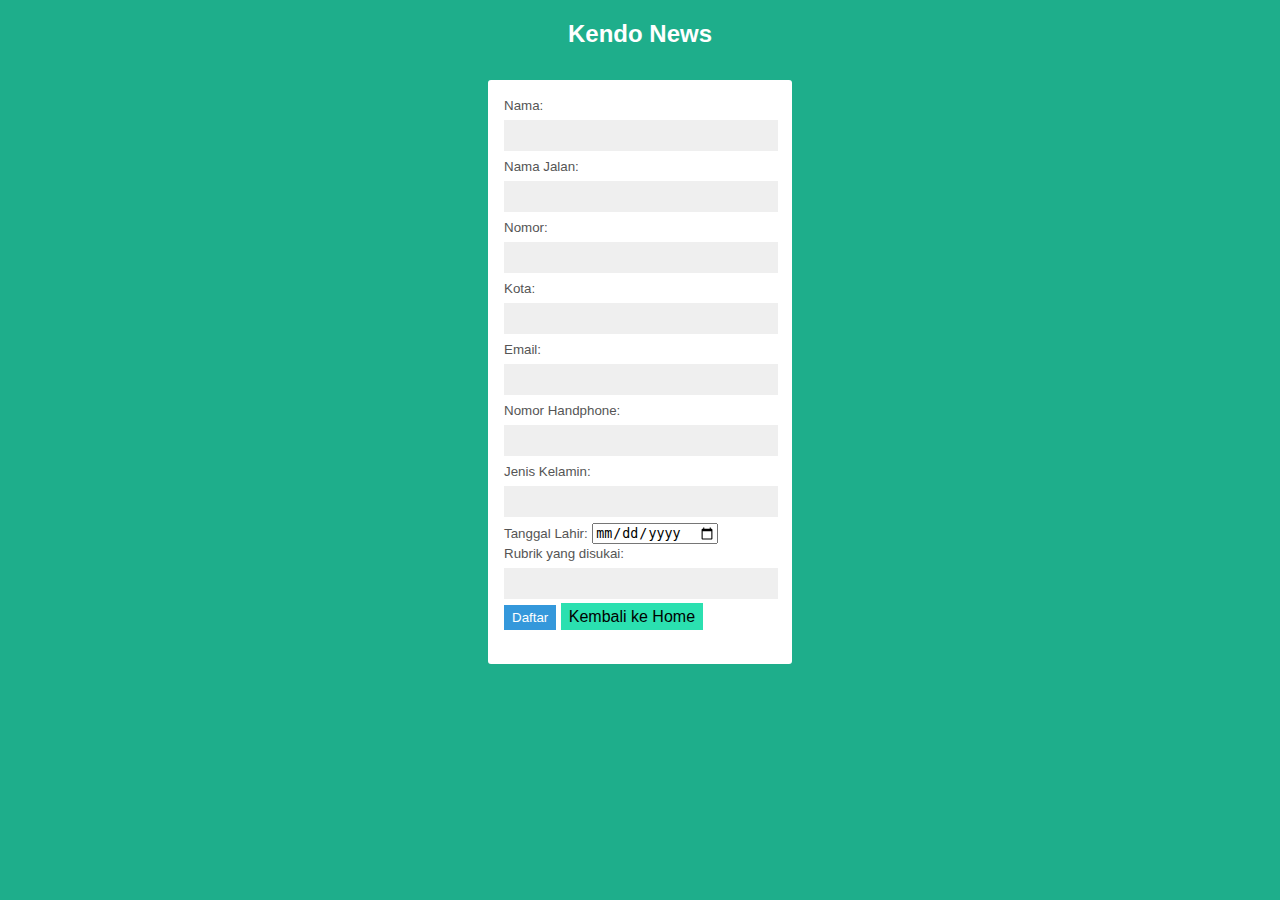
==== rev/loginjs.html @ fc427162 "Revisi dan tambahan" ====
<!DOCTYPE html>
<html>
<head>
	<title>Daftarkan Kendo News!</title>
	<link rel="stylesheet" type="text/css" href="loginjs.css">
	<script src="login.js"></script>
</head>
<body>
	<center><h2>Kendo News</h2></center>
	<div class="login">
		<form action="#" method="POST" onSubmit="validasi()">
			<div>
				<label>Nama:</label>
				<input type="text" name="nama" id="nama" />
			</div>
			<div>
				<label>Nama Jalan:</label>
				<input type="text" name="email" id="jalan" />
			</div>
			<div>
				<label>Nomor:</label>
				<input type="text" name="nomor" id="nomor" />
			</div>
			<div>
				<label>Kota:</label>
				<input type="text" name="kota" id="kota" />
			</div>
			<div>
				<label>Email:</label>
				<input type="email" name="email" id="email" />
			</div>
			<div>
				<label>Nomor Handphone:</label>
				<input type="text" name="hape" id="hape" />
			</div>
			<div>
				<label>Jenis Kelamin:</label>
				<input type="text" name="gender" id="gender" />
			</div>
			<div>
				<label>Tanggal Lahir:</label>
				<input type="date" name="ttl" id="ttl" />
			</div>
			<div>
			<div>
				<label>Rubrik yang disukai:</label>
				<input type="text" name="rubrik" id="rubrik" />
			</div>
			<div>
				<input type="submit" value="Daftar" class="tombol">
				<a href="index.html" class="tombol2" style="text-decoration: none;">Kembali ke Home</a><br><br>
			</div>
		</form>
	</div>
</body>
</html>
---- rev/loginjs.css ----
body {
  background: #1eae8b;
  font-family: sans-serif;
}

h2 {
  color: #fff;
}

.login {
  padding: 1em;
  margin: 2em auto;
  width: 17em;
  background: #fff;
  border-radius: 3px;
}

label {
  font-size: 10pt;
  color: #555;
}

input[type="text"],
input[type="email"],
textarea {
  padding: 8px;
  width: 95%;
  background: #efefef;
  border: 0;
  font-size: 10pt;
  margin: 6px 0px;
}

.tombol {
  background: #3498db;
  color: #fff;
  border: 0;
  padding: 5px 8px;
}
.tombol2 {
  background: #2be0b0;
  color: #000;
  border: 0;
  padding: 5px 8px;
}
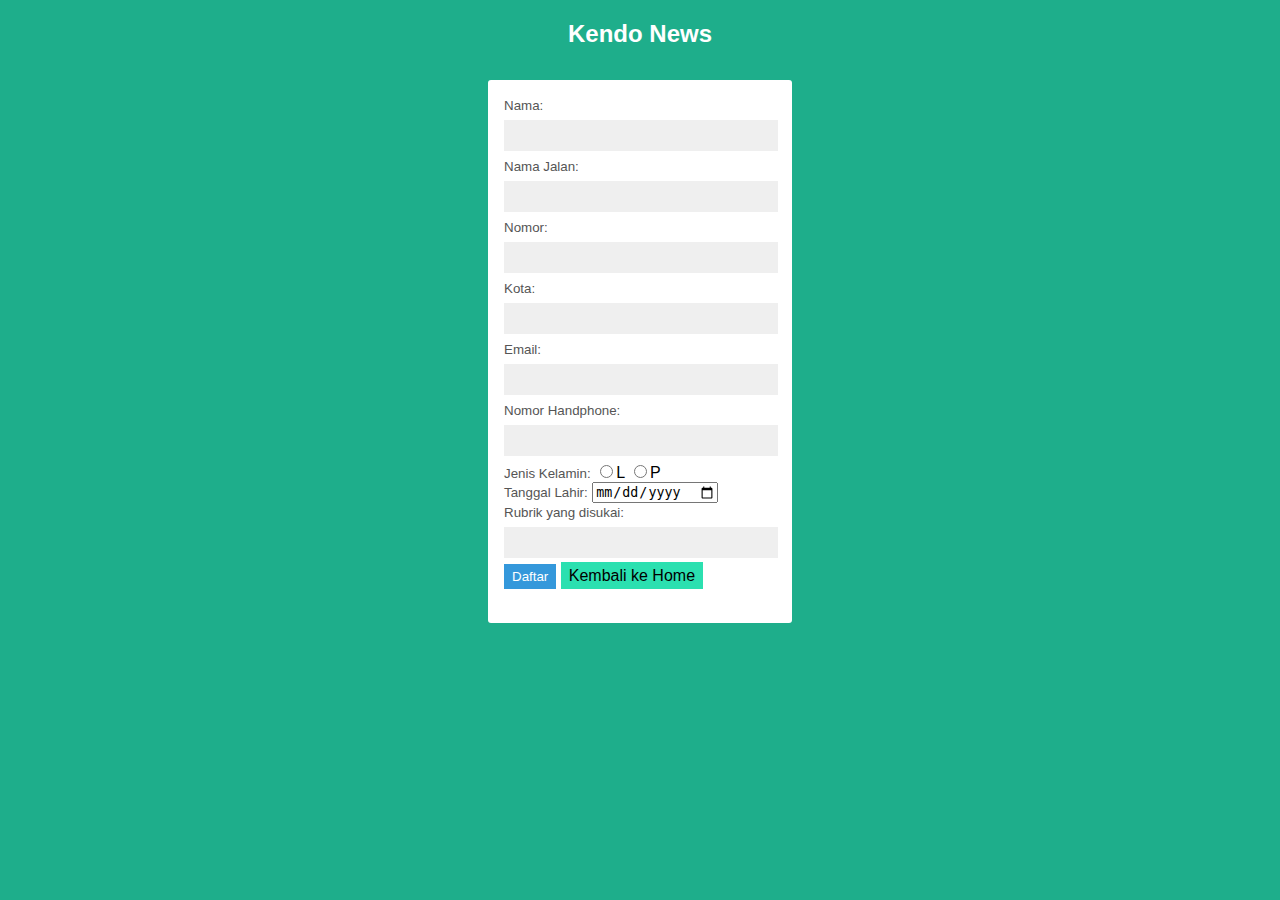
==== commit 6751af73: "Tambahan buat gender hehe" ====
--- a/rev/loginjs.html
+++ b/rev/loginjs.html
@@ -35,7 +35,9 @@
 			</div>
 			<div>
 				<label>Jenis Kelamin:</label>
-				<input type="text" name="gender" id="gender" />
+				<input type="radio" name="jenis_kelamin" value="L" >L
+                <input type="radio" name="jenis_kelamin" value="P" >P
+				<!-- <input type="text" name="gender" id="gender" /> -->
 			</div>
 			<div>
 				<label>Tanggal Lahir:</label>
